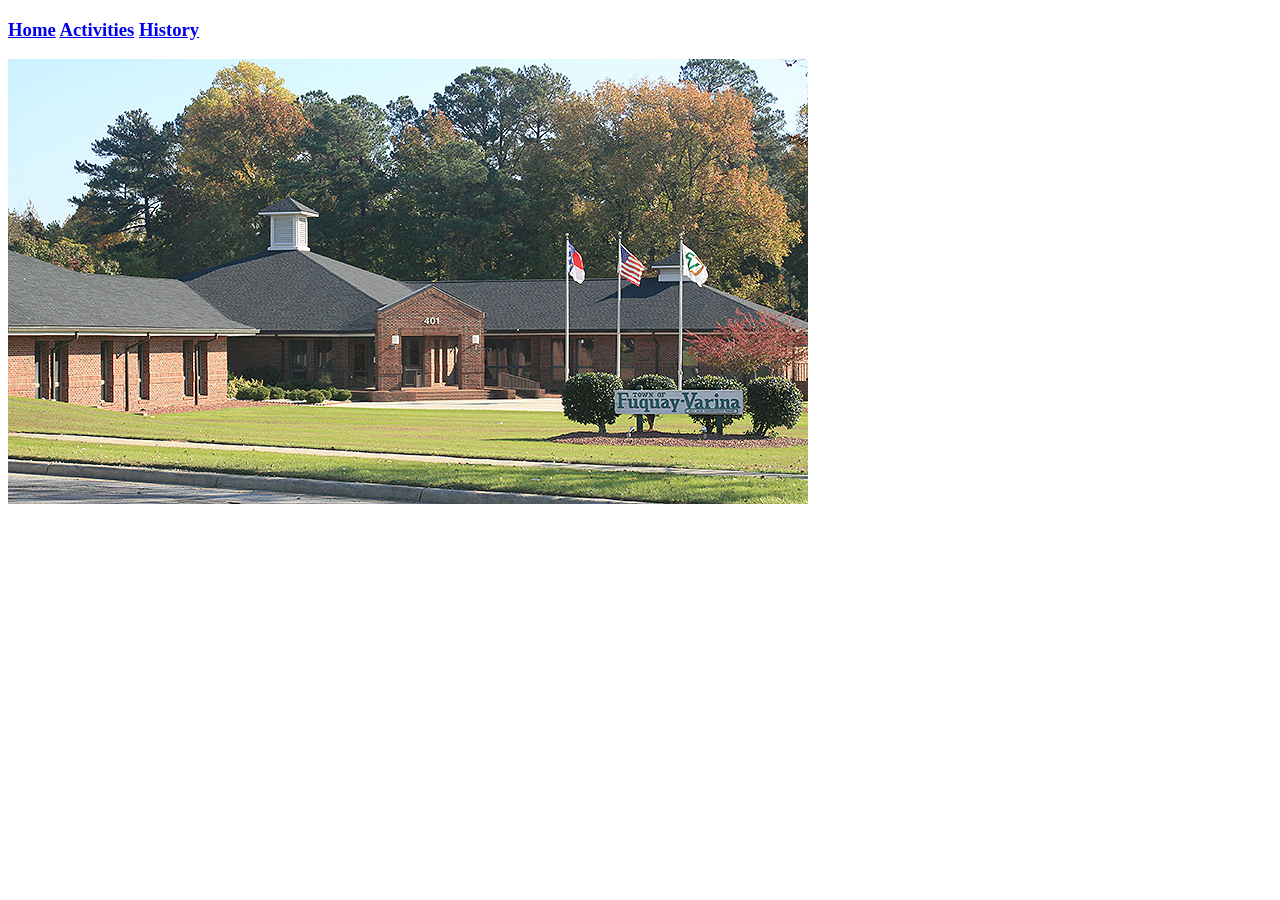
==== local-guide/index.html @ de7a422e "Add web files" ====
<!DOCTYPE html>
<html lang="en">
<head>
    <meta charset="UTF-8">
    <meta name="viewport" content="width=device-width, initial-scale=1.0">
    <link rel="stylesheet" href="style.css">
    <title>Document</title>
</head>
<body>
    <nav>
        <h3>
            <a href="index.html">Home</a>
            <a href="activities.html">Activities</a>
            <a href="history.html">History</a>
        </h3>
    </nav>

    <img src="images/Fuquay-Varina_town_hall.jpg" alt="Picture of Fuquay Varina Town Hall">
</body>
</html>
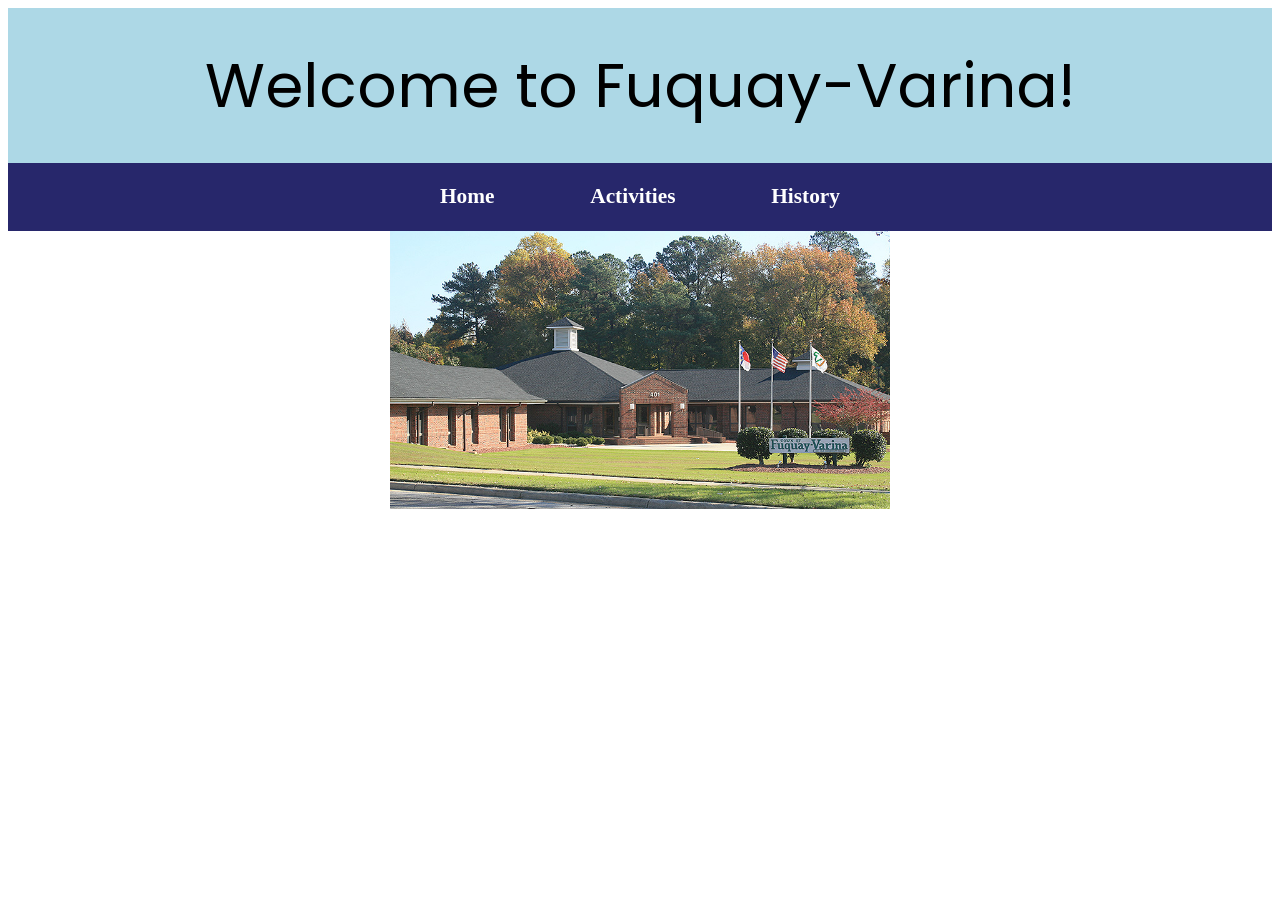
==== commit 78a526ea: "Add updated files for the guide" ====
--- a/local-guide/index.html
+++ b/local-guide/index.html
@@ -3,18 +3,25 @@
 <head>
     <meta charset="UTF-8">
     <meta name="viewport" content="width=device-width, initial-scale=1.0">
-    <link rel="stylesheet" href="style.css">
+    <link rel="stylesheet" href="css/style.css">
+    <link rel="preconnect" href="https://fonts.googleapis.com">
+<link rel="preconnect" href="https://fonts.gstatic.com" crossorigin>
+<link href="https://fonts.googleapis.com/css2?family=Poppins:ital,wght@0,100;0,200;0,300;0,400;0,500;0,600;0,700;0,800;0,900;1,100;1,200;1,300;1,400;1,500;1,600;1,700;1,800;1,900&display=swap" rel="stylesheet">
     <title>Document</title>
 </head>
 <body>
+    <h1 class="header">Welcome to Fuquay-Varina!</h1>
+
     <nav>
-        <h3>
+        <h3 class="nav-elements">
             <a href="index.html">Home</a>
             <a href="activities.html">Activities</a>
             <a href="history.html">History</a>
         </h3>
     </nav>
 
-    <img src="images/Fuquay-Varina_town_hall.jpg" alt="Picture of Fuquay Varina Town Hall">
+    <div class="townhall-container">
+        <img class="townhall" src="images/Fuquay-Varina_town_hall.jpg" alt="Picture of Fuquay Varina Town Hall">
+    </div>
 </body>
 </html>
--- a/local-guide/css/style.css
+++ b/local-guide/css/style.css
@@ -0,0 +1,61 @@
+.body-copy {
+    display: flex;
+    flex-direction: column;
+    align-items: center;
+    max-width: 100%;
+    height: auto;
+}
+
+.header {
+    display: flex;
+    justify-content: center;
+    font-size: 46pt;
+    background-color: lightblue;
+    margin: 0;
+    padding: 2rem;
+    font-family: Poppins;
+    font-weight: 400;
+}
+
+nav {
+    display: flex;
+    justify-content: center;
+    background-color: rgb(39, 39, 107);
+}
+
+.nav-elements {
+    display: flex;
+    justify-content: space-between;
+    width: 400px;
+    
+}
+
+.nav-elements, a {
+    color: white;
+    text-decoration: none;
+    font-size: 16pt;
+}
+
+.body-copy {
+    display: flex;
+    flex-direction: column;
+    align-items: center;
+    min-width: 500px;
+    max-width: 700px;
+}
+
+.body-copy, p {
+    font-size: 13pt;
+}
+
+.socialboard-container, img {
+    display: flex;
+    justify-content: center;
+    max-width: 500px;
+    height: auto;
+}
+
+.townhall-container {
+    display: flex;
+    justify-content: center;
+}
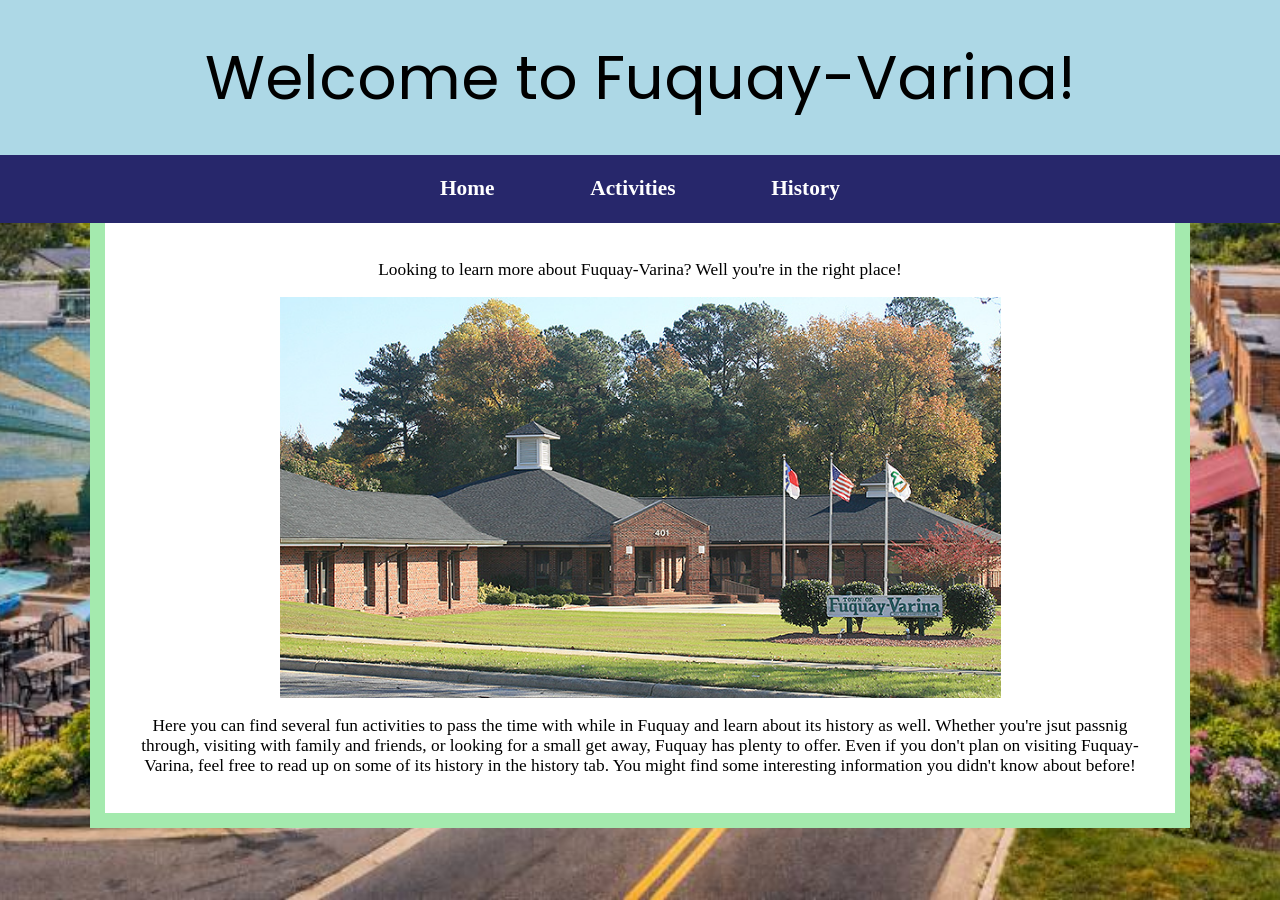
==== commit 861b4947: "Add updated files checked for accessibility" ====
--- a/local-guide/index.html
+++ b/local-guide/index.html
@@ -7,7 +7,7 @@
     <link rel="preconnect" href="https://fonts.googleapis.com">
 <link rel="preconnect" href="https://fonts.gstatic.com" crossorigin>
 <link href="https://fonts.googleapis.com/css2?family=Poppins:ital,wght@0,100;0,200;0,300;0,400;0,500;0,600;0,700;0,800;0,900;1,100;1,200;1,300;1,400;1,500;1,600;1,700;1,800;1,900&display=swap" rel="stylesheet">
-    <title>Document</title>
+    <title>Fuquay-Varina Local Guide</title>
 </head>
 <body>
     <h1 class="header">Welcome to Fuquay-Varina!</h1>
@@ -19,9 +19,18 @@
             <a href="history.html">History</a>
         </h3>
     </nav>
+    <div class="body-copy">
 
-    <div class="townhall-container">
+        <p>Looking to learn more about Fuquay-Varina? Well you're in the right place!</p>
+
+      <div class="townhall-container">
         <img class="townhall" src="images/Fuquay-Varina_town_hall.jpg" alt="Picture of Fuquay Varina Town Hall">
+      </div>
+
+      <p>Here you can find several fun activities to pass the time with while in Fuquay and learn about its history as well. Whether you're jsut passnig through, visiting with family and friends, or looking for a small get away, Fuquay has plenty to offer. Even if you don't plan on visiting Fuquay-Varina, feel free to read up on some of its history in the history tab. You might find some interesting information you didn't know about before!</p>
+    
     </div>
+
+
 </body>
 </html>
--- a/local-guide/css/style.css
+++ b/local-guide/css/style.css
@@ -1,10 +1,40 @@
-.body-copy {
-    display: flex;
-    flex-direction: column;
-    align-items: center;
-    max-width: 100%;
+* {
+    box-sizing: border-box;
+}
+
+body {
+    margin: 0;
+    background-image: url(../images/FuquayDowntown.jpg);
+    background-repeat: no-repeat;
+    background-position: center;
+    background-attachment: fixed;
+    background-size: cover;
+    width: 100%;
     height: auto;
 }
+
+img {
+    max-width: 70%;
+    height: auto;
+}
+
+.body-copy {
+    width: 100%;
+    max-width: 1100px;
+    margin: 0 auto;
+    padding: 20px;
+    text-align: center;
+    background-color: rgb(255, 255, 255);
+    border: 15px solid rgb(164 234 174);
+    border-width: 0px 15px 15px 15px;
+    height: auto;
+}
+
+.Act-sect {   
+    padding: 20px;
+    margin: 0 13%;
+}
+
 
 .header {
     display: flex;
@@ -13,7 +43,7 @@
     background-color: lightblue;
     margin: 0;
     padding: 2rem;
-    font-family: Poppins;
+    font-family: Poppins, sans-serif;
     font-weight: 400;
 }
 
@@ -36,24 +66,11 @@
     font-size: 16pt;
 }
 
-.body-copy {
-    display: flex;
-    flex-direction: column;
-    align-items: center;
-    min-width: 500px;
-    max-width: 700px;
-}
 
 .body-copy, p {
     font-size: 13pt;
 }
 
-.socialboard-container, img {
-    display: flex;
-    justify-content: center;
-    max-width: 500px;
-    height: auto;
-}
 
 .townhall-container {
     display: flex;
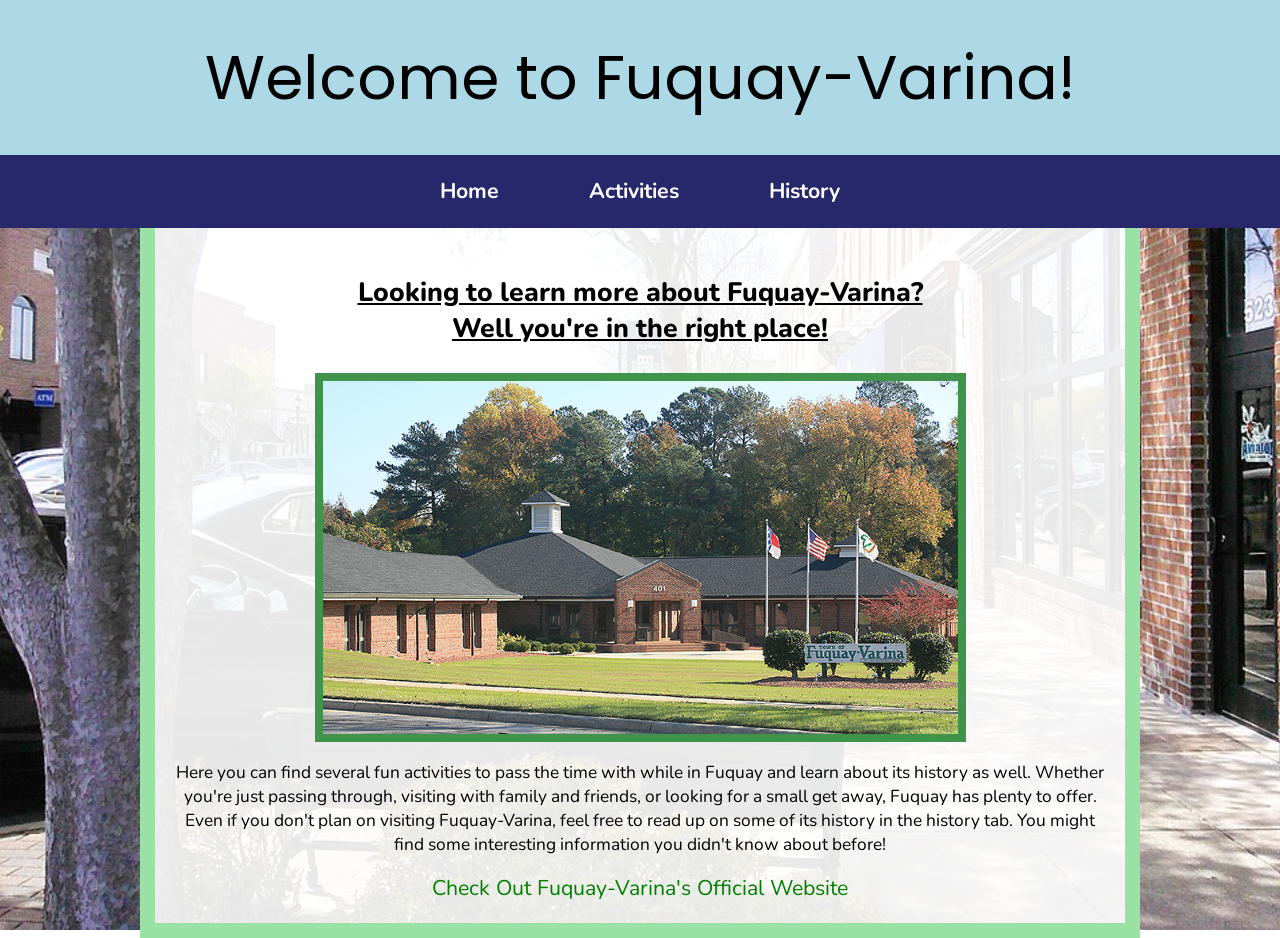
==== commit 5777126e: "Add finished project" ====
--- a/local-guide/index.html
+++ b/local-guide/index.html
@@ -7,6 +7,9 @@
     <link rel="preconnect" href="https://fonts.googleapis.com">
 <link rel="preconnect" href="https://fonts.gstatic.com" crossorigin>
 <link href="https://fonts.googleapis.com/css2?family=Poppins:ital,wght@0,100;0,200;0,300;0,400;0,500;0,600;0,700;0,800;0,900;1,100;1,200;1,300;1,400;1,500;1,600;1,700;1,800;1,900&display=swap" rel="stylesheet">
+<link rel="preconnect" href="https://fonts.googleapis.com">
+<link rel="preconnect" href="https://fonts.gstatic.com" crossorigin>
+<link href="https://fonts.googleapis.com/css2?family=Nunito:ital,wght@0,200..1000;1,200..1000&display=swap" rel="stylesheet">
     <title>Fuquay-Varina Local Guide</title>
 </head>
 <body>
@@ -21,16 +24,19 @@
     </nav>
     <div class="body-copy">
 
-        <p>Looking to learn more about Fuquay-Varina? Well you're in the right place!</p>
+        <h3 class="body-head">Looking to learn more about Fuquay-Varina? <br> Well you're in the right place!</h3>
 
       <div class="townhall-container">
         <img class="townhall" src="images/Fuquay-Varina_town_hall.jpg" alt="Picture of Fuquay Varina Town Hall">
       </div>
 
-      <p>Here you can find several fun activities to pass the time with while in Fuquay and learn about its history as well. Whether you're jsut passnig through, visiting with family and friends, or looking for a small get away, Fuquay has plenty to offer. Even if you don't plan on visiting Fuquay-Varina, feel free to read up on some of its history in the history tab. You might find some interesting information you didn't know about before!</p>
+      <p>Here you can find several fun activities to pass the time with while in Fuquay and learn about its history as well. Whether you're just passing through, visiting with family and friends, or looking for a small get away, Fuquay has plenty to offer. Even if you don't plan on visiting Fuquay-Varina, feel free to read up on some of its history in the history tab. You might find some interesting information you didn't know about before!</p>
+
+       <a class="external-link" href="https://www.fuquay-varina.org/">Check Out Fuquay-Varina's Official Website</a>
     
     </div>
 
 
+
 </body>
 </html>
--- a/local-guide/css/style.css
+++ b/local-guide/css/style.css
@@ -1,10 +1,33 @@
+@media(max-width: 393px) {
+    body{
+        padding: 10%;
+    }
+    
+    h1 {
+        display: flex;
+        align-items: center;
+    }
+
+    nav {
+       max-width: 100%;
+    }
+    
+
+    .nav-elements {
+      display: flex;
+      justify-content: space-evenly;
+    }
+}
+
 * {
     box-sizing: border-box;
 }
 
+
+
 body {
     margin: 0;
-    background-image: url(../images/FuquayDowntown.jpg);
+    background-image: url(../images/Fuquay_Varina_Downtown.jpg);
     background-repeat: no-repeat;
     background-position: center;
     background-attachment: fixed;
@@ -16,18 +39,27 @@
 img {
     max-width: 70%;
     height: auto;
+    border: 8px solid rgb(64, 147, 75);
+}
+
+.external-link {
+    color: green;
+}
+.external-link:hover {
+    color: lightgreen;
 }
 
 .body-copy {
     width: 100%;
-    max-width: 1100px;
+    max-width: 1000px;
     margin: 0 auto;
     padding: 20px;
     text-align: center;
-    background-color: rgb(255, 255, 255);
-    border: 15px solid rgb(164 234 174);
+    background-color: rgba(255, 255, 255, 90%);
+    border: 15px solid rgb(154, 225, 165);
     border-width: 0px 15px 15px 15px;
     height: auto;
+    font-family: Nunito;
 }
 
 .Act-sect {   
@@ -51,13 +83,14 @@
     display: flex;
     justify-content: center;
     background-color: rgb(39, 39, 107);
+    
 }
 
 .nav-elements {
     display: flex;
     justify-content: space-between;
     width: 400px;
-    
+    font-family: Nunito;
 }
 
 .nav-elements, a {
@@ -69,6 +102,15 @@
 
 .body-copy, p {
     font-size: 13pt;
+    font-family: Nunito;
+    
+}
+
+.body-head {
+    font-size: 20pt;
+    font-family: Nunito;
+    font-weight: 800;
+    text-decoration: underline;
 }
 
 
